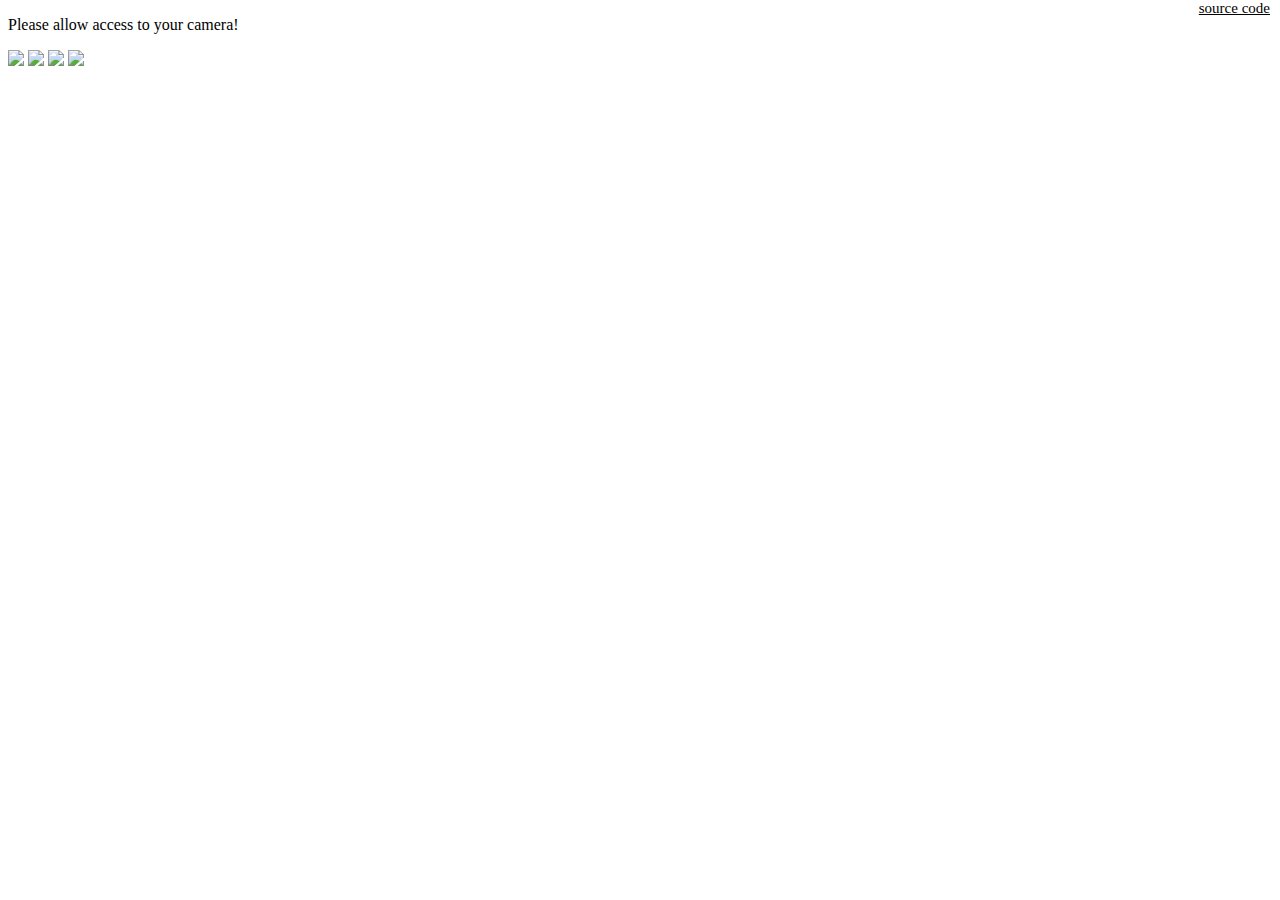
==== index.html @ e1363db6 "add link" ====
<!DOCTYPE html>
<html lang="en">
	<head>
		<meta charset="utf-8">
		<title>kawaii photo booth</title>
    <link rel="stylesheet" href="style.css" type="text/css" media="screen">
	</head>
	<body>
		<p id="info">Please allow access to your camera!</p>
    <p class="critters">
      <img src="potato.png">
      <img src="poo.png">
      <img src="pudding.png">
      <img src="rilakkuma.png">
    </p>
		<canvas id="output"></canvas>
		<script src="ccv.js"></script>
		<script src="face.js"></script>
		<script src="app.js"></script>
    <a style="position: absolute; font-size: 15px; top: 0; right: 10px; color: black;" href="https://github.com/maxogden/kawaii">source code</a>
	</body>
</html>
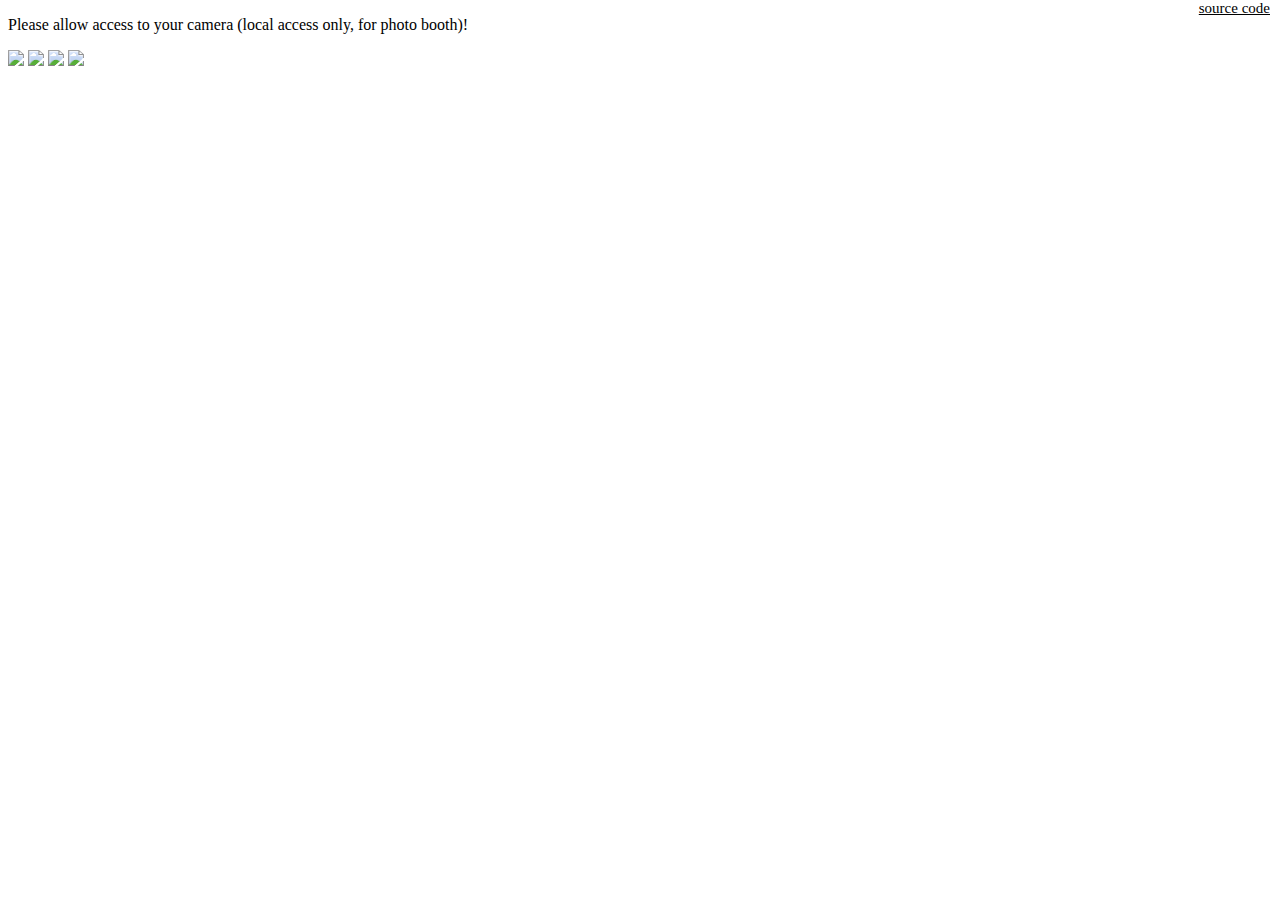
==== commit d76a43d8: "update message" ====
--- a/index.html
+++ b/index.html
@@ -6,7 +6,7 @@
     <link rel="stylesheet" href="style.css" type="text/css" media="screen">
 	</head>
 	<body>
-		<p id="info">Please allow access to your camera!</p>
+		<p id="info">Please allow access to your camera (local access only, for photo booth)!</p>
     <p class="critters">
       <img src="potato.png">
       <img src="poo.png">
